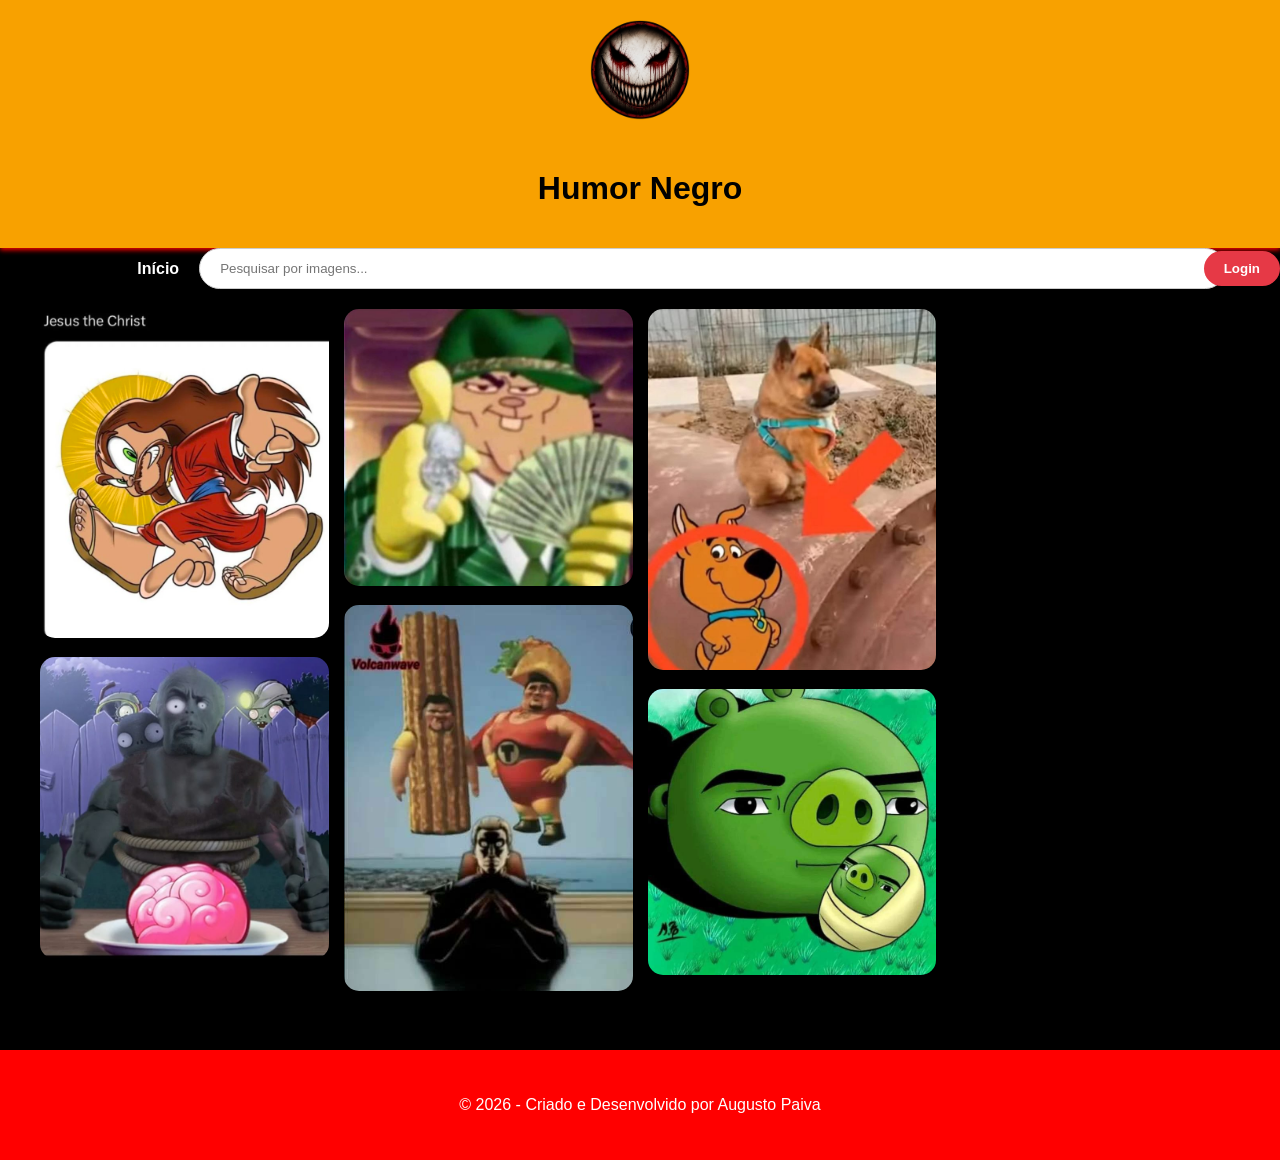
==== index.html @ 37f434ba "Add files via upload" ====
<!DOCTYPE html>
<html lang="pt">
<head>
    <meta charset="UTF-8">
    <title>Humor Negro</title>
    <link rel="stylesheet" href="css/style.css">

</head>
<body>

    <header class="header-page">
        <div class="logo-imagem">
            <img src="imagem/Humor Negro.png" alt="Logo Pinterest">
        </div>
        <div id="titulo-pagina">
        <h1>Humor Negro</h1>
        </div>
        </header>
    </header>
    <div class="barra-navegacao">
        
        <div class="item-logo">
            <strong>Pinterest Clone</strong>
        </div>

        <div class="item-link">
            <a href="#">Início</a>
        </div>

        <div class="item-pesquisa">
            <input type="text" placeholder="Pesquisar por imagens...">
        </div>

        <div class="item-login">
            <button class="botao-entrar">Login</button>
        </div>

    </div>
    <div class="body-page">
        
        <div class="pin-container">
            <div class="card-pin">
                <img src="imagem/download (1).jfif" alt="Post 1">
            </div>
            <div class="card-pin">
                <img src="imagem/download (2).jfif" alt="Post 2">
            </div>
            <div class="card-pin">
                <img src="imagem/download (3).jfif" alt="Post 3">
            </div>
            <div class="card-pin">
                <img src="imagem/download.jfif" alt="Post 4">
            </div>
            <div class="card-pin">
                <img src="imagem/scooby-doo be doo.jfif" alt="Post 5">
            </div>
            <div class="card-pin">
                <img src="imagem/Si.jfif" alt="Post 6">
            </div>
        </div>

    </div>

    <footer class="footer-page">
        <p>&copy; 2026 - Criado e Desenvolvido por Augusto Paiva</p>
    </footer>

</body>
</html>
---- css/style.css ----
titulo-pagina {
    font-family: 'Segoe UI', Tahoma, Geneva, Verdana, sans-serif;
    font-size: 32px;           
    font-weight: 800;          
    color: #111111;           
    text-transform: uppercase;  
    letter-spacing: -1px;       
    margin: 10px 0;
}




body {
    margin: 0;
    padding: 0;
    font-family: Arial, sans-serif;
    background-color: #000000;
}

.header-page {
    background-color: rgb(248, 161, 0);
    padding: 20px;
    text-align: center;
    box-shadow: 0 2px 5px rgb(255, 0, 0);
}

.body-page {
    padding: 20px;
    max-width: 1200px;
    margin: 0 auto; 
}

.pin-container {
    column-count: 4;
    column-gap: 15px;
}


.card-pin {
    background-color: white;
    margin-bottom: 15px;
    border-radius: 15px;
    overflow: hidden;
    display: inline-block;
    width: 100%;
}

.card-pin img {
    width: 100%;
    display: block;
}

.footer-page {
    text-align: center;
    padding: 30px;
    background-color: rgb(255, 0, 0);
    margin-top: 20px;
    color: #ffffff;
}


.logo-imagem {
    display: flex;
    justify-content: center;
    margin-bottom: 50px;    
}

.logo-imagem img {
    width: 100px;           
    height: auto;          
    border-radius: 50%;    
    object-fit: contain;  
}


.barra-navegacao {
    display: flex;         
    align-items: center;   
    gap: 20px;     
}

.item-link a {
    text-decoration: none;
    color: rgb(255, 255, 255);
    font-weight: bold;
}

.item-pesquisa {
    flex-grow: 1; 
}

.item-pesquisa input {
    width: 100%;
    padding: 12px 20px;
    border-radius: 25px; 
    border: 1px solid #ccc;
    outline: none; 
}

.botao-entrar {
    background-color: #e63946; 
    color: white;
    border: none;
    padding: 10px 20px;
    border-radius: 20px;
    font-weight: bold;
    cursor: pointer;
}
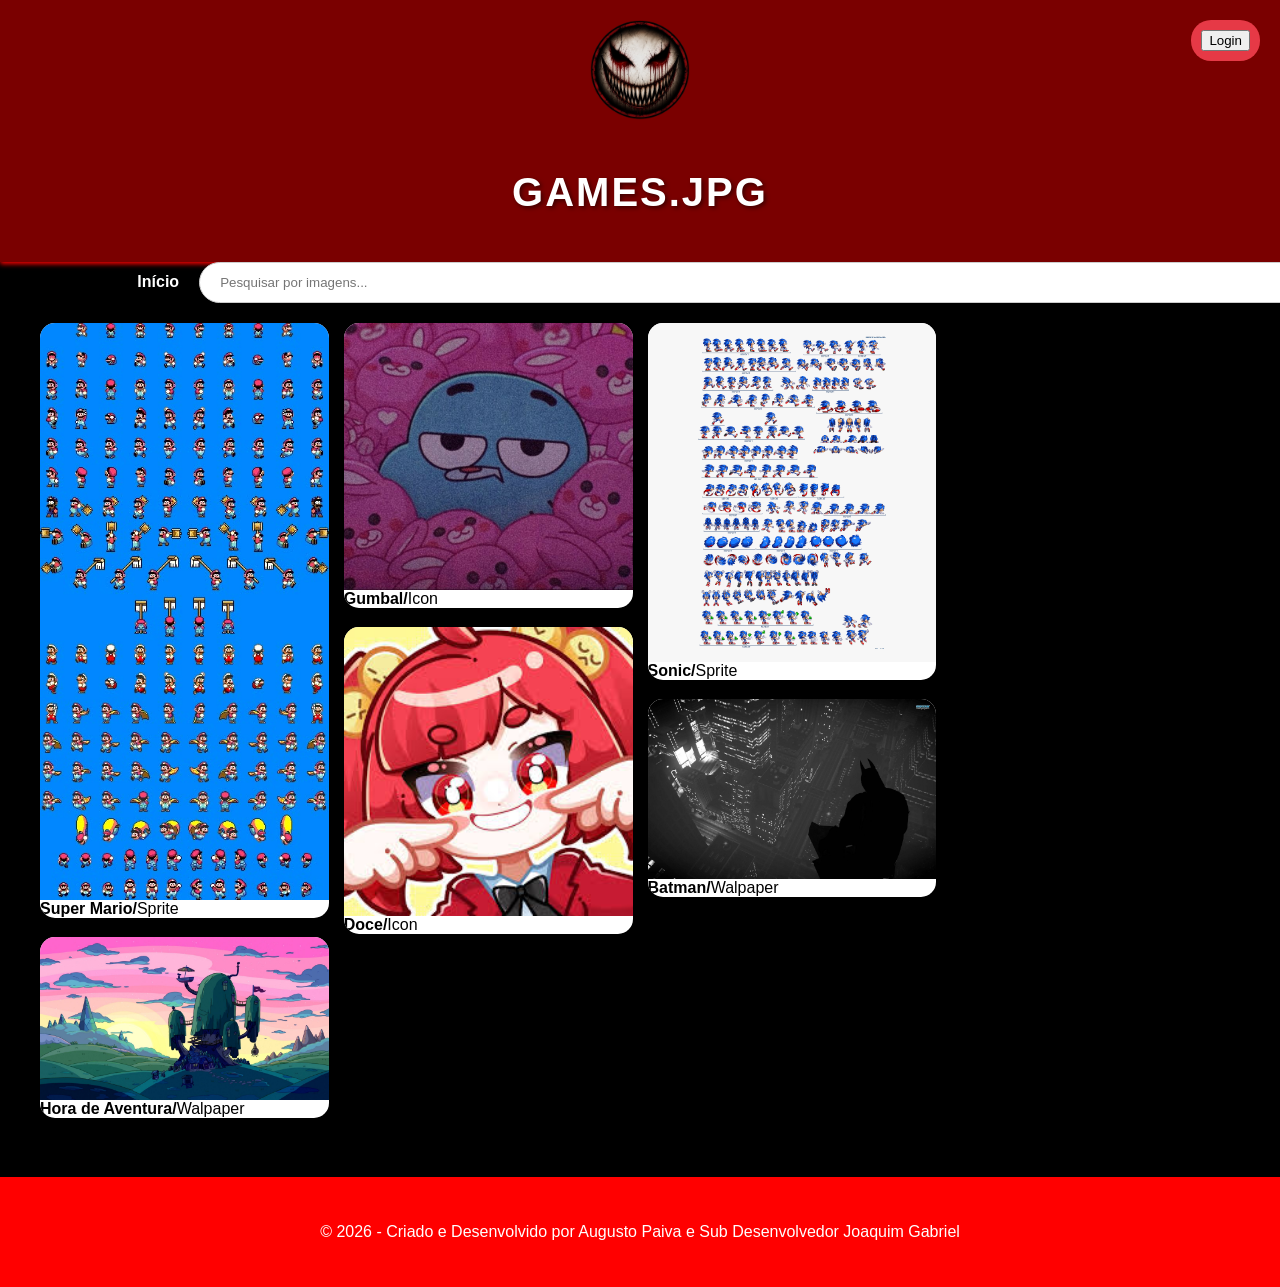
==== commit 83a54db3: "Add files via upload" ====
--- a/index.html
+++ b/index.html
@@ -1,8 +1,9 @@
 <!DOCTYPE html>
-<html lang="pt">
+<html lang="pt-br">
 <head>
     <meta charset="UTF-8">
-    <title>Humor Negro</title>
+    <title>Games.JPG</title>
+    <link rel="stylesheet" href="css/style.css">
     <link rel="stylesheet" href="css/style.css">
 
 </head>
@@ -13,7 +14,7 @@
             <img src="imagem/Humor Negro.png" alt="Logo Pinterest">
         </div>
         <div id="titulo-pagina">
-        <h1>Humor Negro</h1>
+        <h1 class="titulo-pagina">Games.JPG</h1>
         </div>
         </header>
     </header>
@@ -32,37 +33,48 @@
         </div>
 
         <div class="item-login">
-            <button class="botao-entrar">Login</button>
+             <a href="login.html">
+            <button class="botao entrar">Login</button>
+        </a>
         </div>
 
+        
+       
     </div>
     <div class="body-page">
         
         <div class="pin-container">
             <div class="card-pin">
                 <img src="imagem/download (1).jfif" alt="Post 1">
+                <div class="desc"><b>Super Mario/</b>Sprite</div>
             </div>
             <div class="card-pin">
                 <img src="imagem/download (2).jfif" alt="Post 2">
+                <div class="desc"><b>Hora de Aventura/</b>Walpaper</div>
             </div>
             <div class="card-pin">
                 <img src="imagem/download (3).jfif" alt="Post 3">
+                <div class="desc"><b>Gumbal/</b>Icon</div>
             </div>
             <div class="card-pin">
                 <img src="imagem/download.jfif" alt="Post 4">
+                <div class="desc"><b>Doce/</b>Icon</div>
             </div>
             <div class="card-pin">
                 <img src="imagem/scooby-doo be doo.jfif" alt="Post 5">
+                <div class="desc"><b>Sonic/</b>Sprite</div>
             </div>
             <div class="card-pin">
                 <img src="imagem/Si.jfif" alt="Post 6">
+                <div class="desc"><b>Batman/</b>Walpaper</div>
             </div>
         </div>
 
     </div>
 
+    
     <footer class="footer-page">
-        <p>&copy; 2026 - Criado e Desenvolvido por Augusto Paiva</p>
+        <p>&copy; 2026 - Criado e Desenvolvido por Augusto Paiva e Sub Desenvolvedor Joaquim Gabriel</p>
     </footer>
 
 </body>
--- a/css/style.css
+++ b/css/style.css
@@ -1,11 +1,11 @@
-titulo-pagina {
-    font-family: 'Segoe UI', Tahoma, Geneva, Verdana, sans-serif;
-    font-size: 32px;           
-    font-weight: 800;          
-    color: #111111;           
-    text-transform: uppercase;  
-    letter-spacing: -1px;       
-    margin: 10px 0;
+.titulo-pagina {
+    color: #ffffff;          /* Cor do texto */
+    font-size: 2.5rem;       /* Aumenta o tamanho */
+    font-family: 'Arial', sans-serif; /* Use uma fonte mais limpa */
+    font-weight: bold;       /* Deixa em negrito */
+    text-transform: uppercase; /* Deixa tudo em maiúsculo para impacto */
+    letter-spacing: 2px;     /* Espaçamento entre letras */
+    text-shadow: 2px 2px 4px rgba(0, 0, 0, 0.5); /* Sombra para dar profundidade */
 }
 
 
@@ -19,7 +19,7 @@
 }
 
 .header-page {
-    background-color: rgb(248, 161, 0);
+    background-color: rgb(122, 0, 0);
     padding: 20px;
     text-align: center;
     box-shadow: 0 2px 5px rgb(255, 0, 0);
@@ -98,12 +98,39 @@
     outline: none; 
 }
 
-.botao-entrar {
+.item-login {
     background-color: #e63946; 
-    color: white;
+    color: red;
     border: none;
-    padding: 10px 20px;
+    padding: 10px 10px;
     border-radius: 20px;
     font-weight: bold;
     cursor: pointer;
-}+    position:absolute;
+    top: 20px;
+    right: 20px;
+}
+
+.imagem-login {
+    background-image: url(FundoLogin.png);
+    position: fixed;
+    margin: 0;
+    padding: 0;
+    top: 0;
+    left: 0;
+    z-index: -1;
+    width: 500%;
+    height: auto;
+    background-size: cover;
+    justify-content: center;
+    align-items: center;
+    font-family: Arial, sans-serif;
+}
+
+.category {
+    text-transform: uppercase;
+    font-size: 11px;
+    letter-spacing: 1px;
+}
+
+.card:hover img { transform: scale(1.05); transition: 0.3s; }
--- a/css/style.css
+++ b/css/style.css
@@ -1,11 +1,11 @@
-titulo-pagina {
-    font-family: 'Segoe UI', Tahoma, Geneva, Verdana, sans-serif;
-    font-size: 32px;           
-    font-weight: 800;          
-    color: #111111;           
-    text-transform: uppercase;  
-    letter-spacing: -1px;       
-    margin: 10px 0;
+.titulo-pagina {
+    color: #ffffff;          /* Cor do texto */
+    font-size: 2.5rem;       /* Aumenta o tamanho */
+    font-family: 'Arial', sans-serif; /* Use uma fonte mais limpa */
+    font-weight: bold;       /* Deixa em negrito */
+    text-transform: uppercase; /* Deixa tudo em maiúsculo para impacto */
+    letter-spacing: 2px;     /* Espaçamento entre letras */
+    text-shadow: 2px 2px 4px rgba(0, 0, 0, 0.5); /* Sombra para dar profundidade */
 }
 
 
@@ -19,7 +19,7 @@
 }
 
 .header-page {
-    background-color: rgb(248, 161, 0);
+    background-color: rgb(122, 0, 0);
     padding: 20px;
     text-align: center;
     box-shadow: 0 2px 5px rgb(255, 0, 0);
@@ -98,12 +98,39 @@
     outline: none; 
 }
 
-.botao-entrar {
+.item-login {
     background-color: #e63946; 
-    color: white;
+    color: red;
     border: none;
-    padding: 10px 20px;
+    padding: 10px 10px;
     border-radius: 20px;
     font-weight: bold;
     cursor: pointer;
-}+    position:absolute;
+    top: 20px;
+    right: 20px;
+}
+
+.imagem-login {
+    background-image: url(FundoLogin.png);
+    position: fixed;
+    margin: 0;
+    padding: 0;
+    top: 0;
+    left: 0;
+    z-index: -1;
+    width: 500%;
+    height: auto;
+    background-size: cover;
+    justify-content: center;
+    align-items: center;
+    font-family: Arial, sans-serif;
+}
+
+.category {
+    text-transform: uppercase;
+    font-size: 11px;
+    letter-spacing: 1px;
+}
+
+.card:hover img { transform: scale(1.05); transition: 0.3s; }
